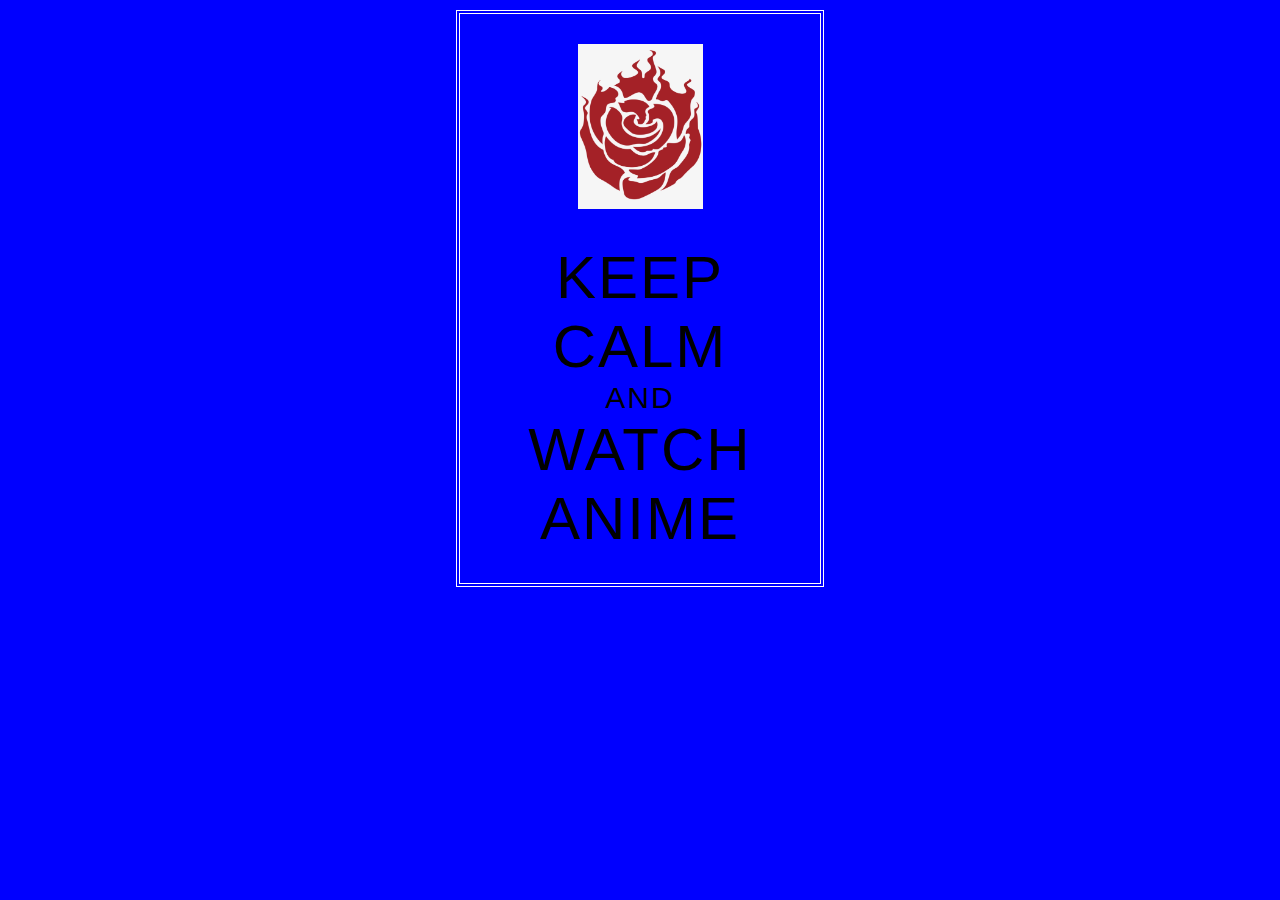
==== index.html @ befa61ba "why" ====
<!DOCTYPE html>
<html>
  <head>
    <meta name="viewport" content="width=device-width, initial-scale=1">
    <!-- This is the title of the page - what's written will appear at the top of the browser window -->
    <title>Keep Calm and everthing is not ok</title>

    <!-- This links to the stylesheet for this page -->
    <link rel="stylesheet" type="text/css" href="style.css">
  </head>

  <body>
    <div class="wrapper">

      <!-- This is the crown image used at the top of the poster -->
      <img src="Emblems.png" width="125">

      <!-- This is the text of the poster -->
      <h1>
        Keep<br> Calm
        <span>and</span>
        watch<br> anime
      </h1>

    </div>
  </body>
</html>
---- style.css ----
body {
  background-color: blue;
  color: black;
  font-family: "Gill Sans", "Gill Sans MT", Calibri, sans-serif;
  text-align: center;
  padding: 0;
}

.wrapper {
  margin: 10px auto;
  max-width: 300px;
  padding: 30px;
  border: 4px double white;
}

h1 {
  font-size: 60px;
  letter-spacing: 2px;
  text-transform: uppercase;
  font-weight: normal;
  margin-top: 30px;
  margin-bottom: 0;
}

h1 span {
  display: block;
  font-size: 50%;
}
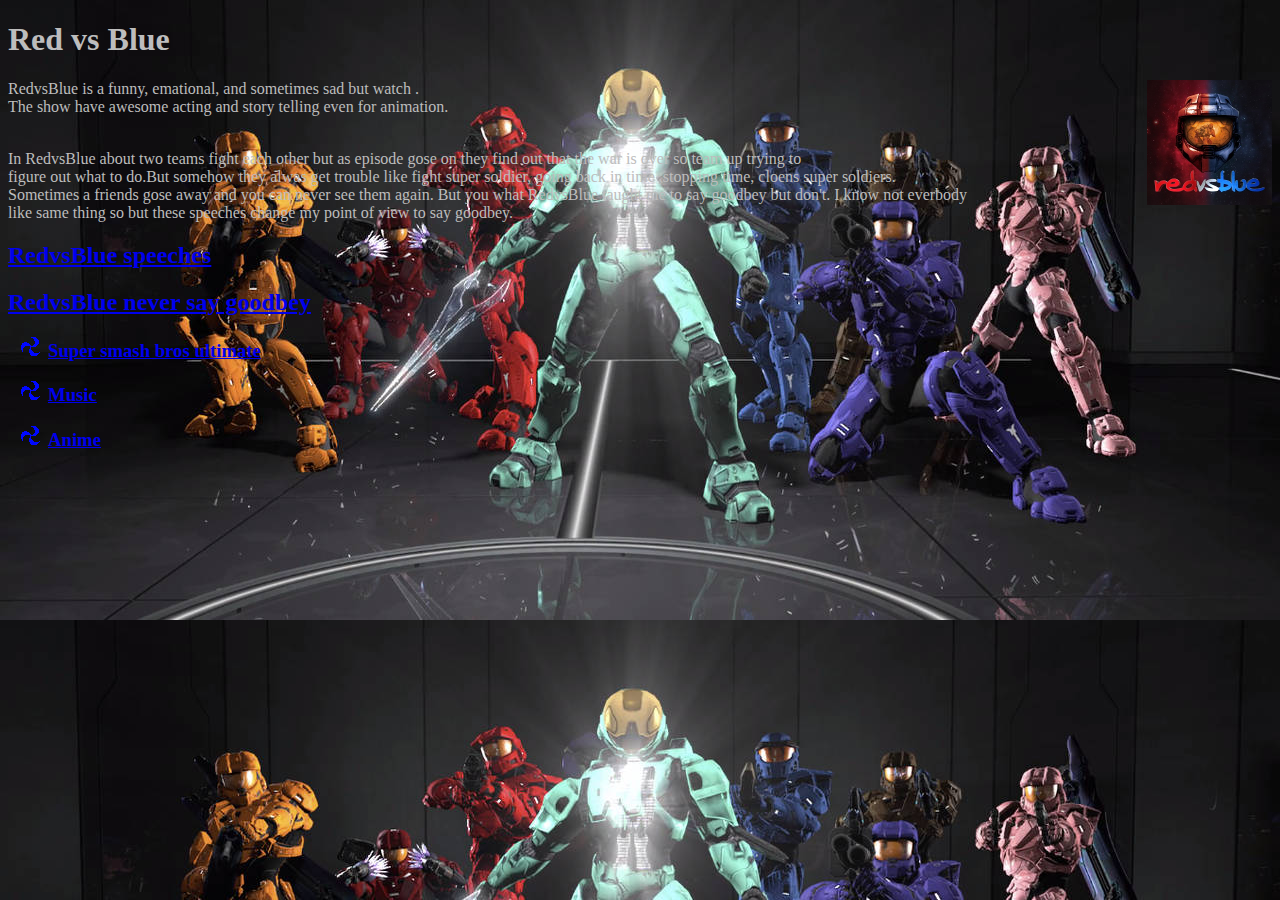
==== commit b6979086: "Add files via upload" ====
--- a/index.html
+++ b/index.html
@@ -1,27 +1,31 @@
 <!DOCTYPE html>
 <html>
-  <head>
-    <meta name="viewport" content="width=device-width, initial-scale=1">
-    <!-- This is the title of the page - what's written will appear at the top of the browser window -->
-    <title>Keep Calm and everthing is not ok</title>
+<title>Red vs Blue</title>
+<head>
+<H1>Red vs  Blue</H1>
+<style type="text/css">
+ul{
+  list-style-image: url('bullest.gif');
+}
+</style>
+</head>
+<P><img src="RedvsBlue.jpg" width="125" Align="right"></P>
+<body Background="wallpaper.jpg" text="#BDBDBD">
+<P>RedvsBlue is a funny, emational, and sometimes sad but watch .
+ <Br>The show have awesome acting and story telling even for animation.</p>
+ 
+<Br>In RedvsBlue about two teams fight each other but as episode gose on they find out that the war is over so team up trying to 
+<Br>figure out what to do.But somehow they alwas get trouble like fight super soldier, going back in time ,stopping time, cloens super soldiers.
+<Br>Sometimes a friends gose away and you can never see them again. But you what RedvsBlue taught me to say goodbey but don't. I know not everbody
+<Br>like same thing so but these speeches change my point of view to say goodbey.
+<H2><A HREF= "https://www.youtube.com/watch?v=rVDs4Mi7JSA">RedvsBlue speeches</A></H2>
+<H2><A HREF= "https://www.youtube.com/watch?v=jKMkahTEUtI&t=564s">RedvsBlue never say goodbey</A></H2>
 
-    <!-- This links to the stylesheet for this page -->
-    <link rel="stylesheet" type="text/css" href="style.css">
-  </head>
+<P><UL>
+<LI><H3><A HREF= "NW.html">Super smash bros ultimate</A></H3>
+<LI><H3><A HREF= "music.html">Music</A></H3>
+<LI><H3><A HREF= "Anime.html">Anime</A></H3>
 
-  <body>
-    <div class="wrapper">
-
-      <!-- This is the crown image used at the top of the poster -->
-      <img src="Emblems.png" width="125">
-
-      <!-- This is the text of the poster -->
-      <h1>
-        Keep<br> Calm
-        <span>and</span>
-        watch<br> anime
-      </h1>
-
-    </div>
-  </body>
-</html>
+</LI></UL></P>
+</body>
+</html>